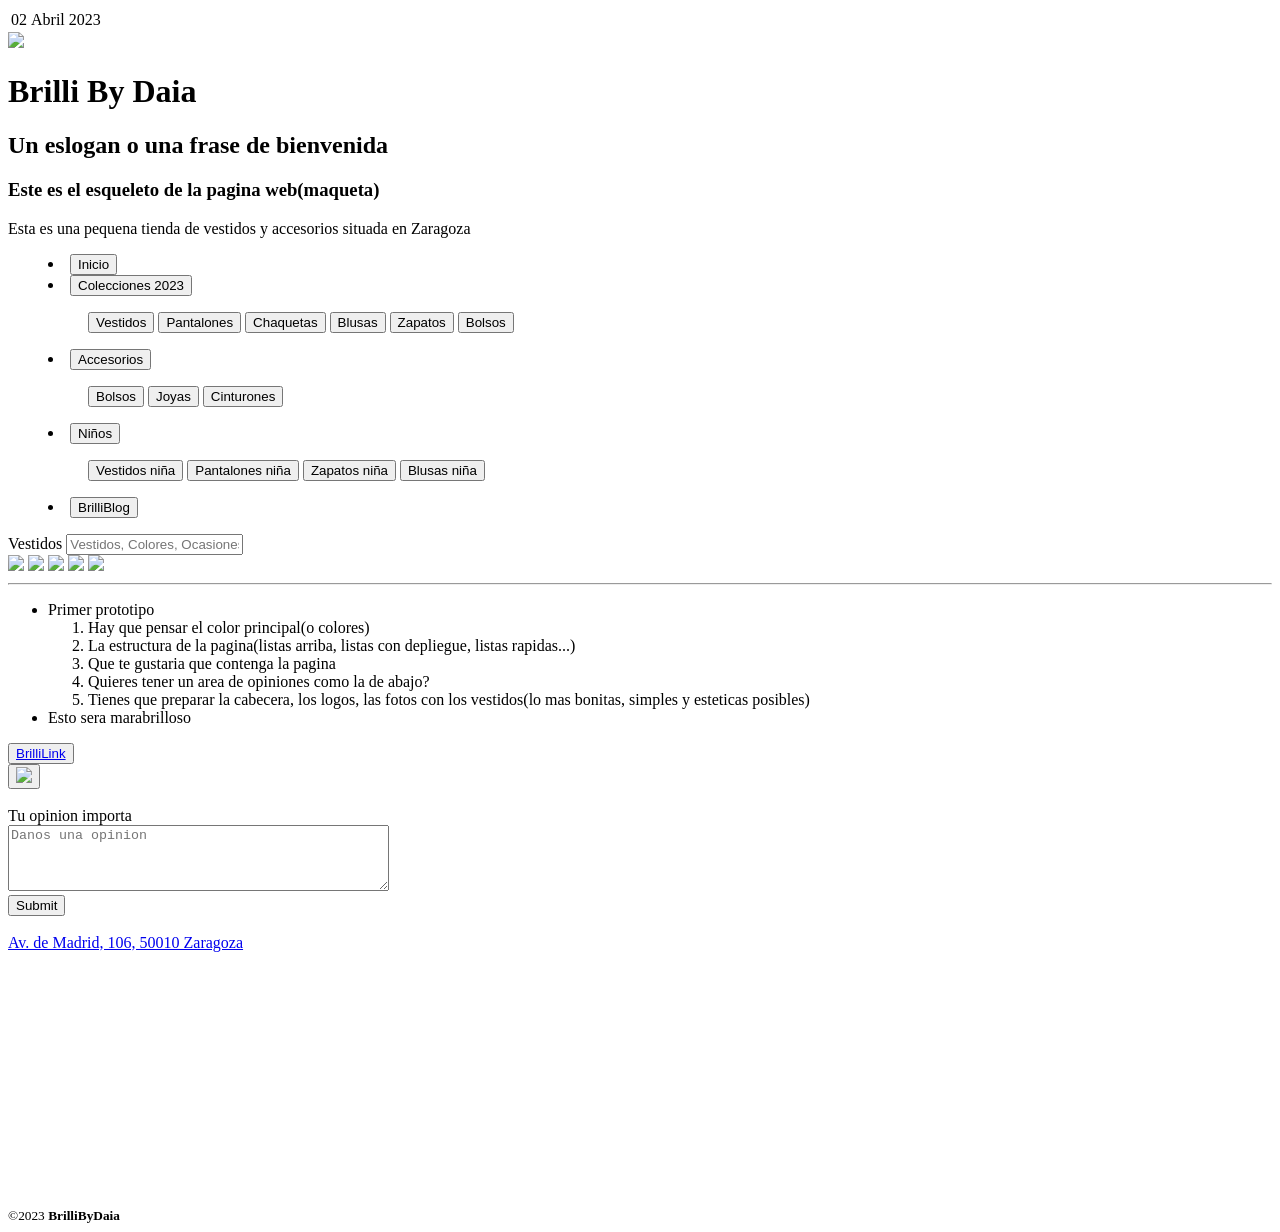
==== BrilliByDaia/index.html @ 04a57093 "Add files via upload" ====
<!DOCTYPE html>
<html>
    <head>
        <title>Brilli By Daia</title>
        <table>
            <tr>
                <td>02</td>
                <td>Abril</td>
                <td>2023</td>
               
            </tr>
        </table>
        <body>
            <img src="img/BrilliByDaia.jpg" width="350"/>
            <h1 title="Esto en un futuro dira algo guay">Brilli By Daia</h1>
            <h2>Un eslogan o una frase de bienvenida</h2>
            <h3>Este es el esqueleto de la pagina web(maqueta)</h3>
            <p>Esta es una pequena tienda de vestidos y accesorios situada en Zaragoza</p>
            <!-- En este espacio es opcional un audio o algun video de alguna cosa,
            se puede guardar el codigo para un futuro y desactivar 
            <audio controls>
                <source src="./audio/AudioPrueba.mp3" type="audio/mpeg">
                <source src="./audio/AudioPrueba.mp3" type="audio/ogg code=apus">
                No esta listo para tu plataforma aun...
            </audio> -->
            <menu>
                <li><button title="Inicio" alt="Inicio">Inicio</button></li>
                <li><button title="Colecciones 2023" alt="Colecciones 2023">Colecciones 2023</button></li>
                    <menu>
                        <button>Vestidos</button>
                        <button>Pantalones</button>
                        <button>Chaquetas</button>
                        <button>Blusas</button>
                        <button>Zapatos</button>
                        <button>Bolsos</button>
                    </menu>
                <li><button title="Accesorios" alt="Accesorios">Accesorios</button></li>
                    <menu>
                        <button>Bolsos</button>
                        <button>Joyas</button>
                        <button>Cinturones</button>
                    </menu>
                <li><button title="Niños" alt="Niños">Niños</button></li>
                    <menu>
                        <button>Vestidos niña</button>
                        <button>Pantalones niña</button>
                        <button>Zapatos niña</button>
                        <button>Blusas niña</button>
                    </menu>
                <li><button title="Blog" alt="Blog">BrilliBlog</button></li>
            </menu>
            <form>
                <label for="Vestidos">Vestidos</label>
                <input id="Vestidos" name="Vestidos" placeholder="Vestidos, Colores, Ocasiones..."/>
            </form>
            <img src="img/Escaparate de vestidos.png" width="200"/>
            <img src="img/Vestido 1.png" width="80"/>
            <img src="img/Vestido 2.png" width="110"/>
            <img src="img/Vestido 3.png" width="100"/>
            <img src="img/AleVestidoAzul.jpg" width="105"/>
            
    
            <hr>
            
            <!-- En este apartado añadiremos galerias y listas -->
            
            <ul>
                <li>Primer prototipo</li>
                    <ol>
                        <li>Hay que pensar el color principal(o colores)</li>
                        <li>La estructura de la pagina(listas arriba, listas con depliegue, listas rapidas...)</li>
                        <li>Que te gustaria que contenga la pagina</li>
                        <li>Quieres tener un area de opiniones como la de abajo?</li>
                        <li>Tienes que preparar la cabecera, los logos, las fotos con los vestidos(lo mas bonitas, simples y esteticas posibles)</li>
                    </ol>
                <li>Esto sera marabrilloso</li>
            </ul>

            <!-- Esta es la parte de redes sociales -->
            <button title="Visita nuestras redes">
                <a target="_blank" href="https://instagram.com/brillibydaia?igshid=ZDdkNTZiNTM=">BrilliLink</a>
            
            </button>
            <br>
            <button type="button" title="Dame un Like"><img src="img/Boton de like.png" width="25" /></button>
            <br>
            <!-- Esta es la parte de comentario de opinion -->
            <form action="/formulario" method="post">
                <br>
                <label for="Tu opinion importa">Tu opinion importa</label>
                <br>
                <textarea cols="45" rows="4" id="Comentario" placeholder="Danos una opinion" name="Comentario"></textarea>
                <br>
                <input type="submit" name="Enviar" />
            </form>
            <br>
            <!-- Esta parte sera la de ubicacion y de los videos del escaparate -->
            <a target="_blank" href="https://goo.gl/maps/t77tScZHvq1UBAfn7">Av. de Madrid, 106, 50010 Zaragoza</a><br>
            <iframe src="https://www.google.com/maps/embed?pb=!1m18!1m12!1m3!1d3545.272843600073!2d-0.9085133773917461!3d41.65126716605974!2m3!1f0!2f0!3f0
                    !3m2!1i1024!2i768!4f13.1!3m3!1m2!1s0xd596b49fa19dccd%3A0xece1271bba66dab7!2sBrilli%20by%20Daia!5e0!3m2!1ses!2ses!4v1680470417663!5m2!1
                    ses!2ses"width="450" height="250" style="border:0;" allowfullscreen="" loading="lazy" referrerpolicy="no-referrer-when-downgrade">
            </iframe><br>
            <!-- Esta parte ira centrada en la web -->
            <small>&copy;2023 <strong>BrilliByDaia</strong></small>

            
    

        </body>
    </head>
</html>
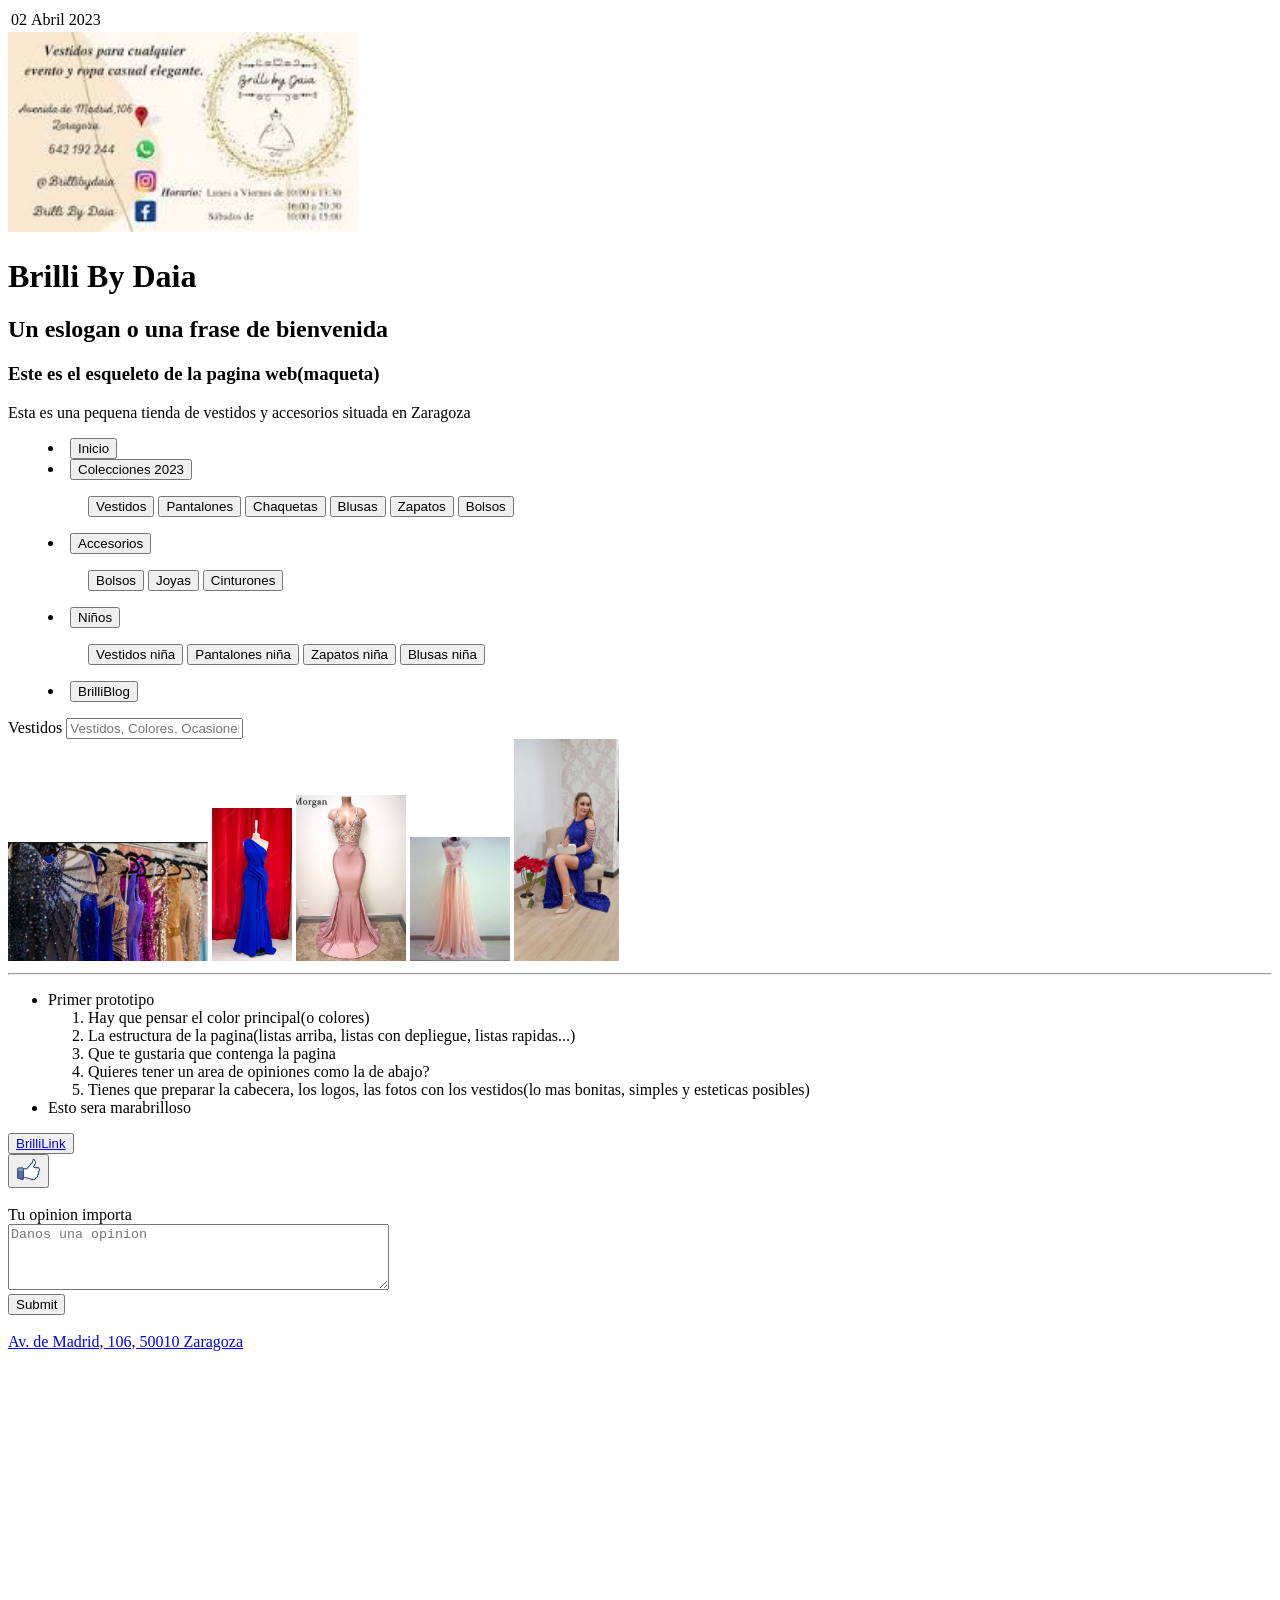
==== commit 044dcaf7: "Update index.html" ====
--- a/BrilliByDaia/index.html
+++ b/BrilliByDaia/index.html
@@ -2,6 +2,7 @@
 <html>
     <head>
         <title>Brilli By Daia</title>
+        <link rel="short icon" type="image/png" href="img/LogoBrilli.png">
         <table>
             <tr>
                 <td>02</td>
@@ -108,4 +109,4 @@
 
         </body>
     </head>
-</html>+</html>
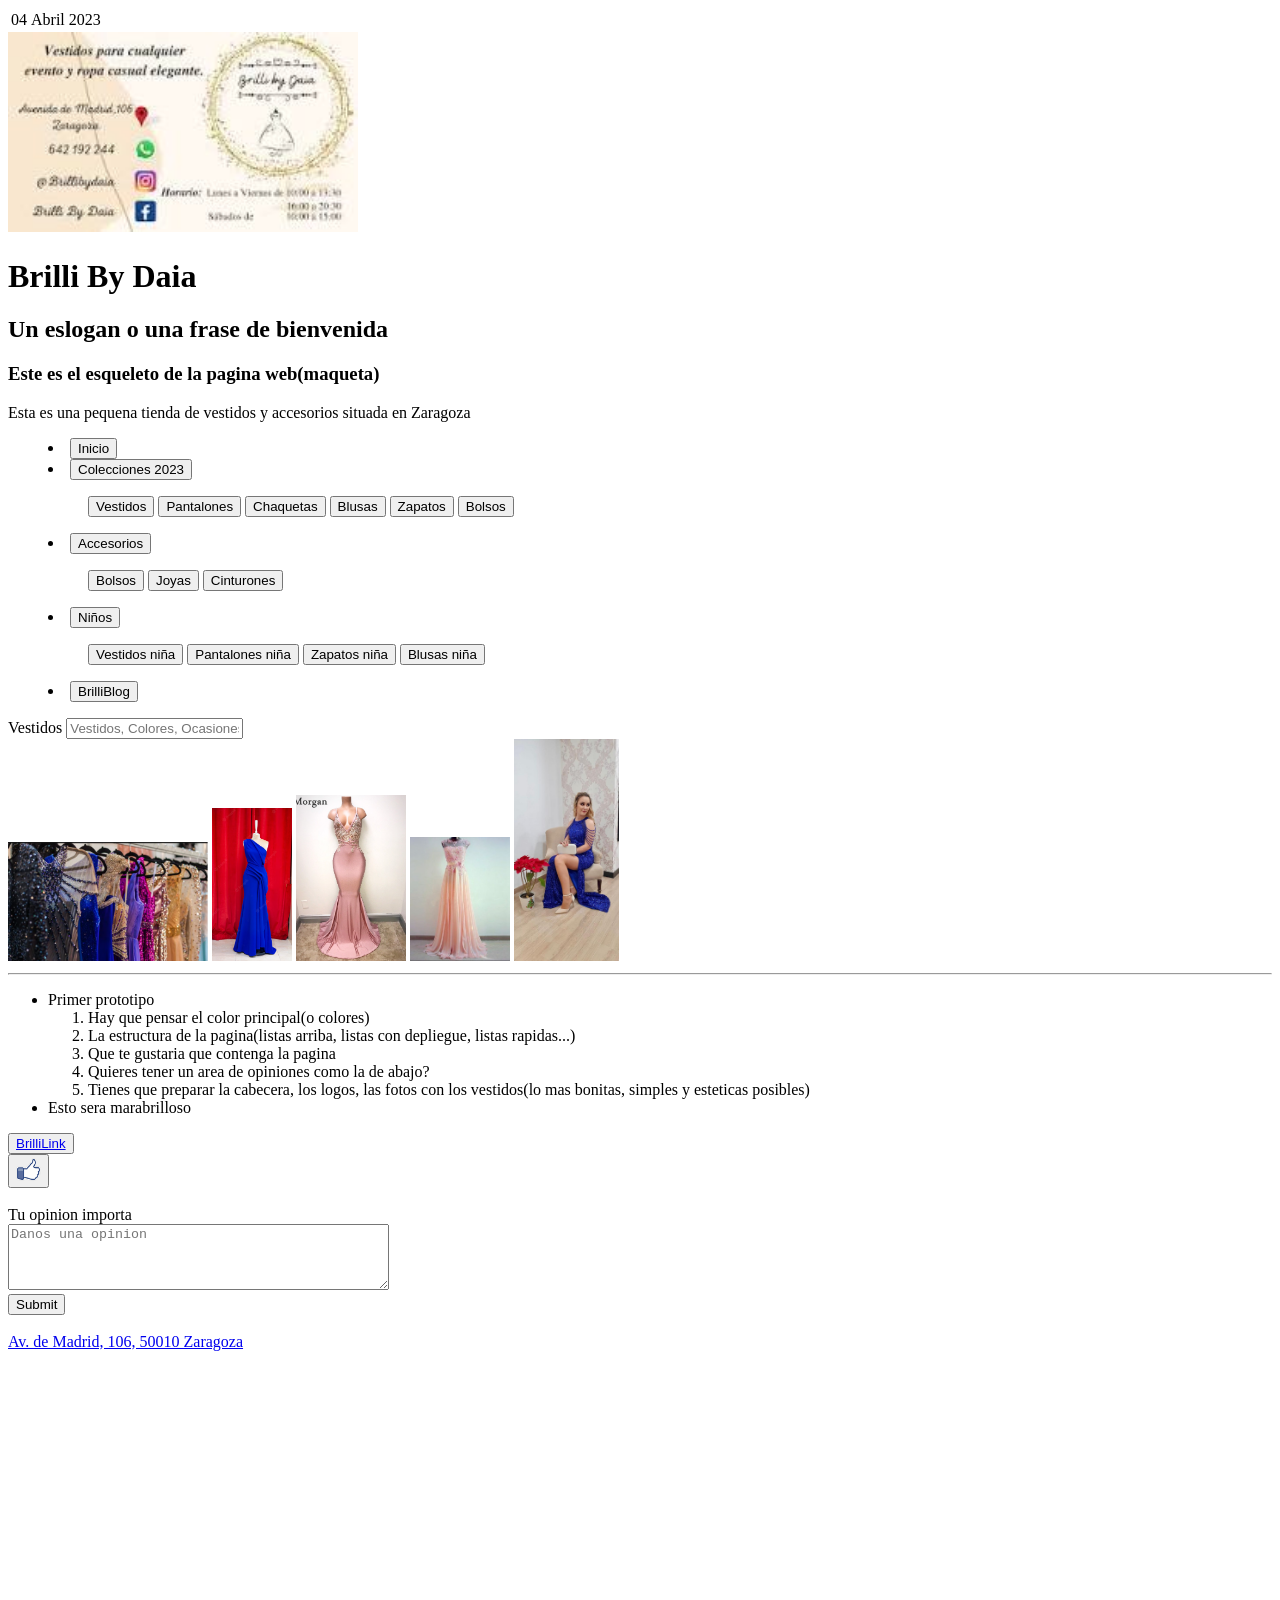
==== commit 8859f1d6: "Update index.html" ====
--- a/BrilliByDaia/index.html
+++ b/BrilliByDaia/index.html
@@ -5,7 +5,7 @@
         <link rel="short icon" type="image/png" href="img/LogoBrilli.png">
         <table>
             <tr>
-                <td>02</td>
+                <td>04</td>
                 <td>Abril</td>
                 <td>2023</td>
                
